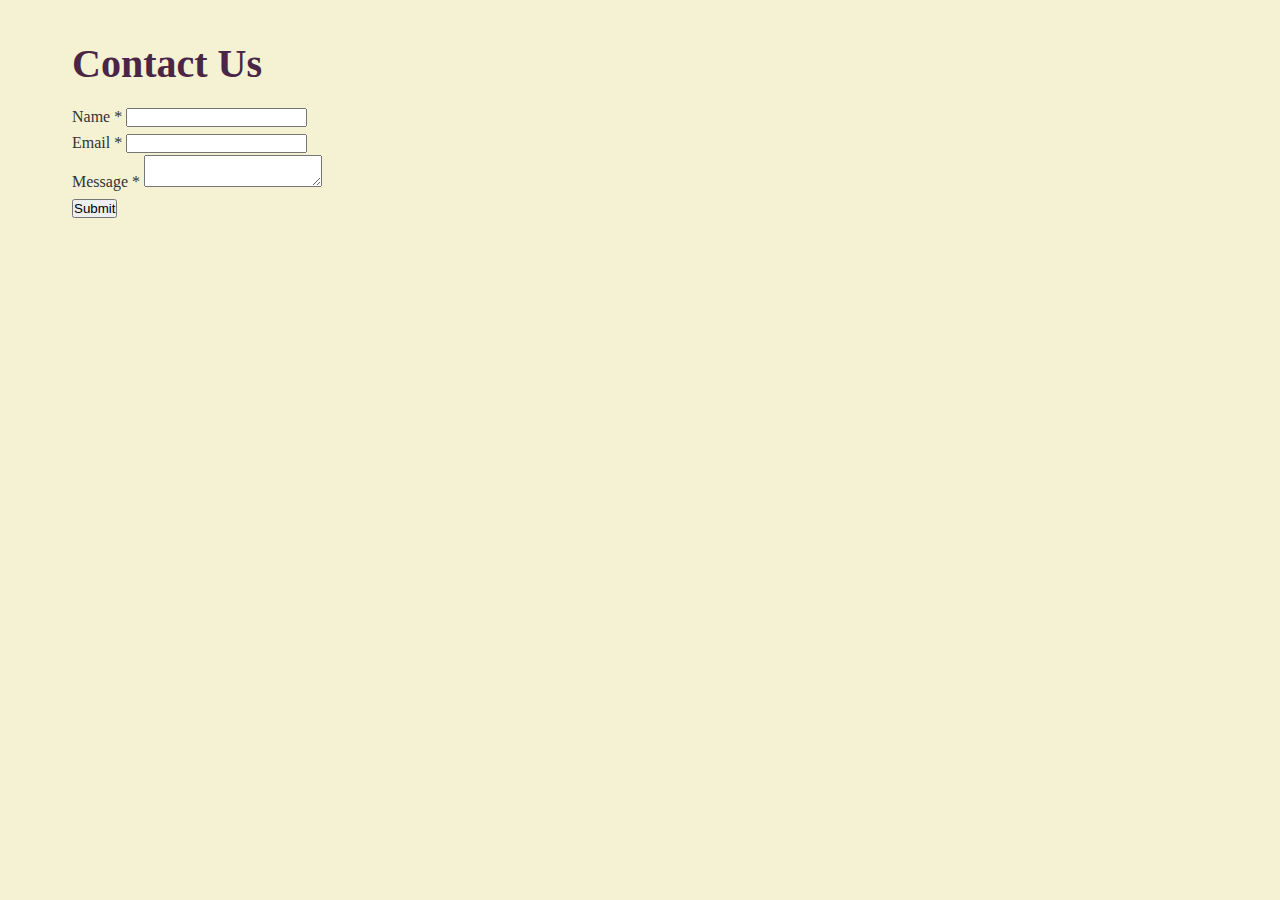
==== ContactUs.html @ a29846f8 "Update ContactUs.html" ====
<!DOCTYPE html>
<html lang="en">
<head>
  <meta charset="UTF-8">
  <meta name="viewport" content="width=device-width, initial-scale=1.0">
  <title>Contact Us</title>
  <link rel="stylesheet" href="styles.css">
</head>
<body>
  <h1>Contact Us</h1>
  <form id="contactForm" action="mailto:surbhi.nandikolmath@co.rvu.edu" method="post" enctype="text/plain">
    <div class="form-group">
      <label for="name">Name <span class="required">*</span></label>
      <input type="text" id="name" name="name" required>
    </div>
    <div class="form-group">
      <label for="email">Email <span class="required">*</span></label>
      <input type="email" id="email" name="email" required>
    </div>
    <div class="form-group">
      <label for="message">Message <span class="required">*</span></label>
      <textarea id="message" name="message" required></textarea>
    </div>
    <button type="submit">Submit</button>
  </form>

  <script>
    // Optional: Confirmation message after submission
    document.getElementById('contactForm').addEventListener('submit', function() {
      alert('Thank you! Your message has been sent.'); 
    });
  </script>
</body>
</html>
---- styles.css ----
/* Modern CSS Reset (removes default margins/paddings) */
* {
  margin: 0;
  padding: 0;
  box-sizing: border-box;
}

/* Sophisticated Color Palette */
:root {
  --purple-dark: #4a2545;  /* Deep purple */
  --purple-light: #6d3d6d; /* Lighter purple */
  --green-muted: #084e29;   /* Muted green */
  --white: #f4f2d2;         /* Off-white */
  --gray-light: #e0e0e0;    /* Light gray */
}

/* Base Styles */
body {
  font-family: 'Comfortaa', serif;
  line-height: 1.6;
  color: #333;
  background-color: var(--white);
  padding: 2rem;
  max-width: 1200px;
  margin: 0 auto;
}

/* Header */
header {
  text-align: center;
  margin-bottom: 3rem;
  padding-bottom: 1rem;
  border-bottom: 1px solid var(--gray-light);
}

h1 {
  font-size: 2.5rem;
  color: var(--purple-dark);
  margin-bottom: 0.5rem;
}

h2 {
  font-size: 1.8rem;
  color: var(--purple-light);
  margin: 1.5rem 0;
}

/* Links */
a {
  color: var(--green-muted);
  text-decoration: none;
  transition: color 0.3s;
}

a:hover {
  color: var(--purple-light);
}

/* Buttons */
.button {
  display: inline-block;
  background-color: var(--green-muted);
  color: white;
  padding: 0.7rem 1.5rem;
  border-radius: 4px;
  transition: background-color 0.3s;
}

.button:hover {
  background-color: var(--purple-light);
}

/* Cards (for content sections) */
.card {
  background: white;
  border-radius: 8px;
  padding: 2rem;
  margin-bottom: 2rem;
  box-shadow: 0 2px 4px rgba(0, 0, 0, 0.05);
}

/* Footer */
footer {
  text-align: center;
  margin-top: 3rem;
  padding-top: 1rem;
  border-top: 1px solid var(--gray-light);
  color: var(--purple-light);
}

.link-container a {
  margin-right: 20px; /* Adjust spacing */
  color: var(--green-muted);
}

/* Responsive Design */
@media (max-width: 768px) {
  body {
    padding: 1rem;
  }
  h1 {
    font-size: 2rem;
  }
}
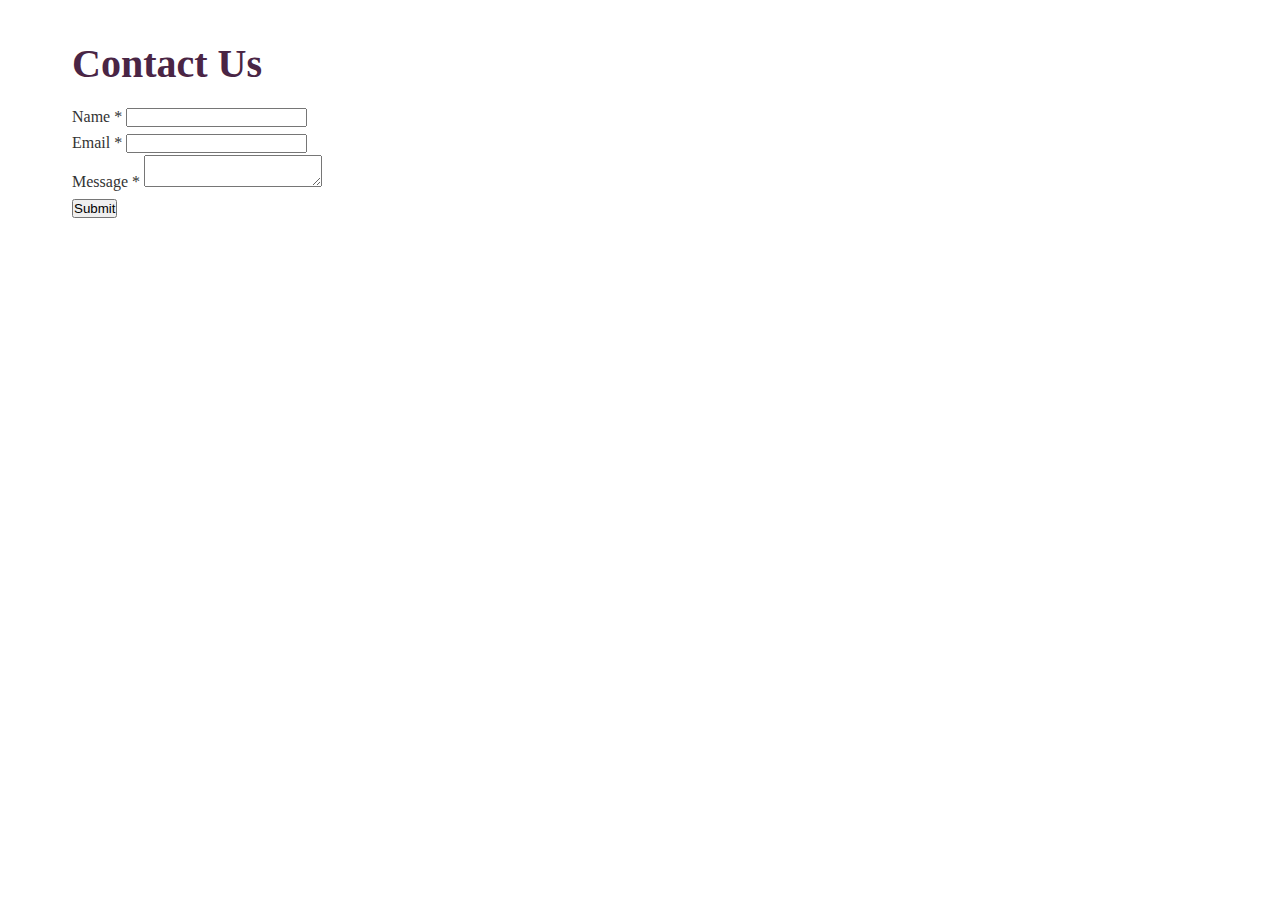
==== commit 5b39cb44: "Update ContactUs.html" ====
--- a/ContactUs.html
+++ b/ContactUs.html
@@ -3,6 +3,8 @@
 <head>
   <meta charset="UTF-8">
   <meta name="viewport" content="width=device-width, initial-scale=1.0">
+  <title>SnapToIt</title>
+  <link rel="stylesheet" href="styles.css">
   <title>Contact Us</title>
   <link rel="stylesheet" href="styles.css">
 </head>
--- a/styles.css
+++ b/styles.css
@@ -10,7 +10,7 @@
   --purple-dark: #4a2545;  /* Deep purple */
   --purple-light: #6d3d6d; /* Lighter purple */
   --green-muted: #084e29;   /* Muted green */
-  --white: #f4f2d2;         /* Off-white */
+  --white: #ffffff;         /* Off-white */
   --gray-light: #e0e0e0;    /* Light gray */
 }
 
--- a/styles.css
+++ b/styles.css
@@ -10,7 +10,7 @@
   --purple-dark: #4a2545;  /* Deep purple */
   --purple-light: #6d3d6d; /* Lighter purple */
   --green-muted: #084e29;   /* Muted green */
-  --white: #f4f2d2;         /* Off-white */
+  --white: #ffffff;         /* Off-white */
   --gray-light: #e0e0e0;    /* Light gray */
 }
 
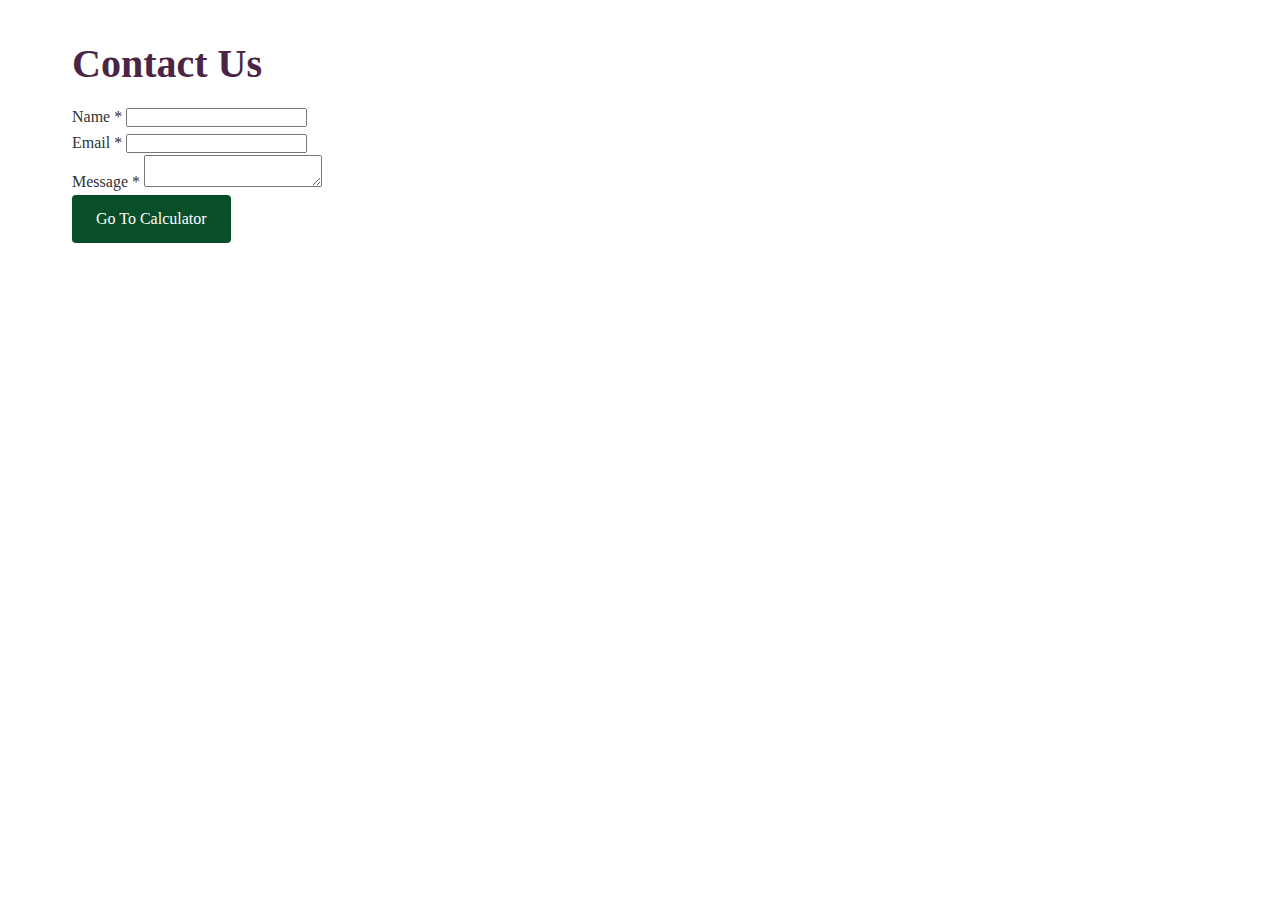
==== commit 501c5cbb: "Update ContactUs.html" ====
--- a/ContactUs.html
+++ b/ContactUs.html
@@ -4,7 +4,6 @@
   <meta charset="UTF-8">
   <meta name="viewport" content="width=device-width, initial-scale=1.0">
   <title>SnapToIt</title>
-  <link rel="stylesheet" href="styles.css">
   <title>Contact Us</title>
   <link rel="stylesheet" href="styles.css">
 </head>
@@ -23,7 +22,7 @@
       <label for="message">Message <span class="required">*</span></label>
       <textarea id="message" name="message" required></textarea>
     </div>
-    <button type="submit">Submit</button>
+    <a href="#" class="button">Go To Calculator</a>
   </form>
 
   <script>
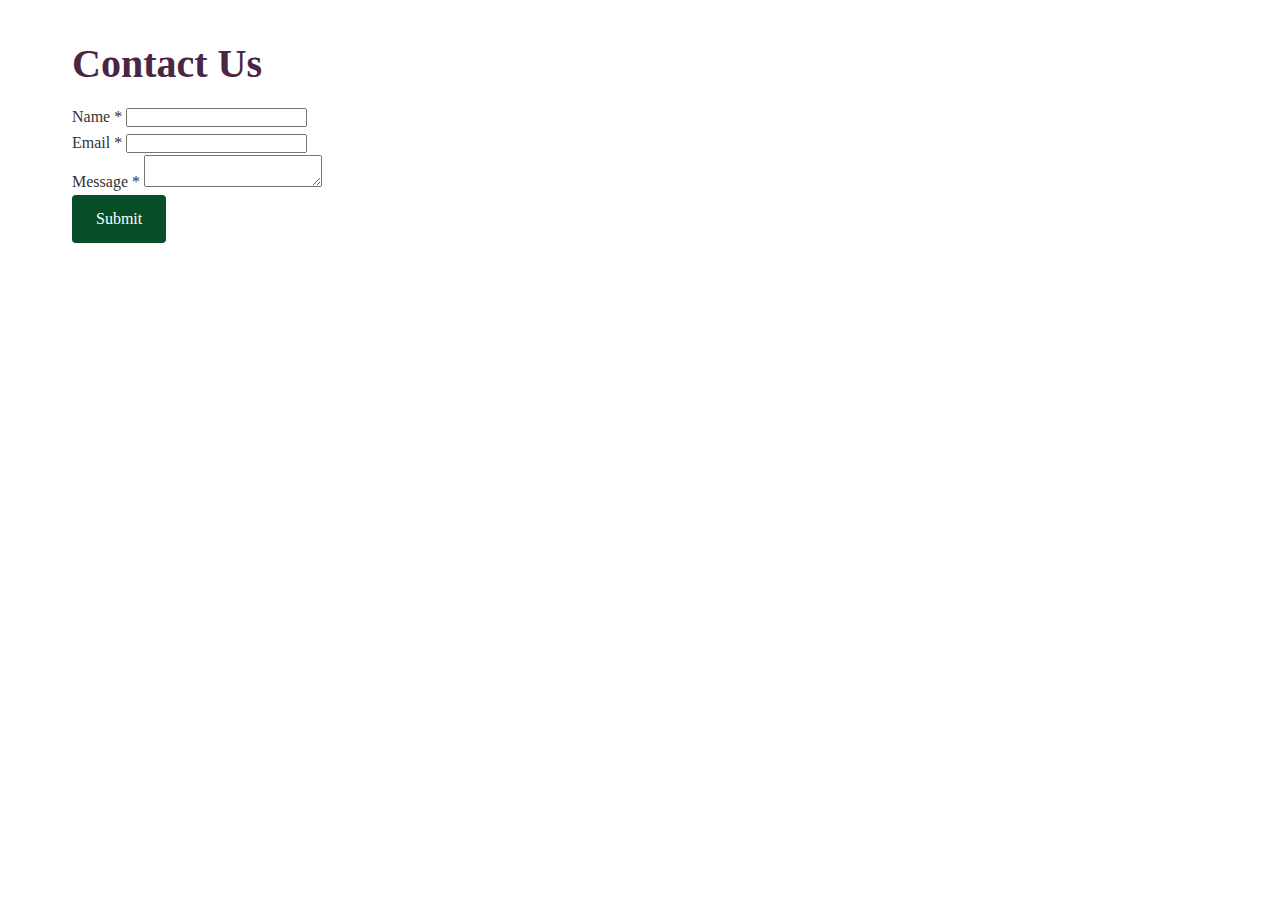
==== commit 558d7cf0: "Update ContactUs.html" ====
--- a/ContactUs.html
+++ b/ContactUs.html
@@ -22,7 +22,7 @@
       <label for="message">Message <span class="required">*</span></label>
       <textarea id="message" name="message" required></textarea>
     </div>
-    <a href="#" class="button">Go To Calculator</a>
+    <a href="#" class="button">Submit</a>
   </form>
 
   <script>
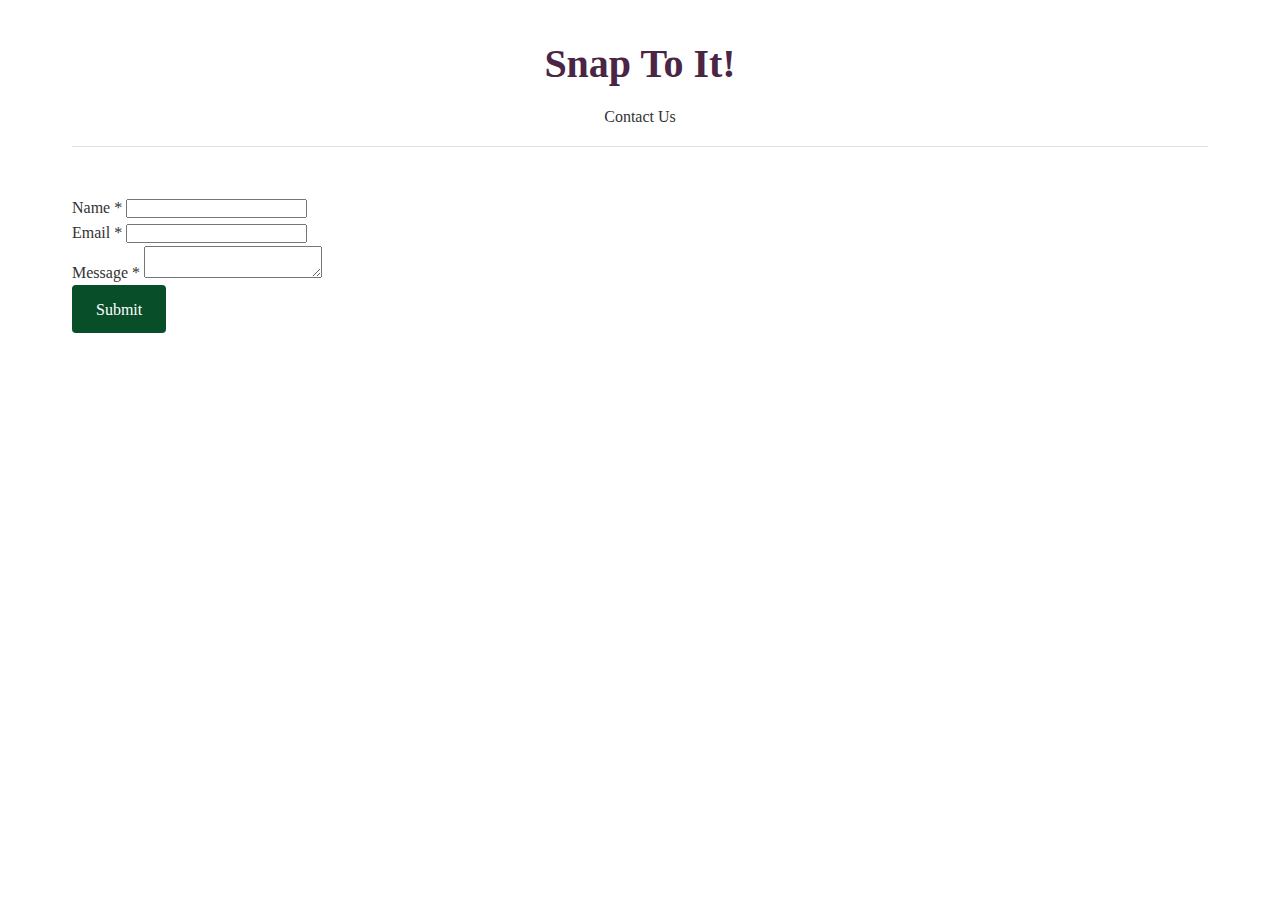
==== commit 77325fc1: "Update ContactUs.html" ====
--- a/ContactUs.html
+++ b/ContactUs.html
@@ -3,12 +3,14 @@
 <head>
   <meta charset="UTF-8">
   <meta name="viewport" content="width=device-width, initial-scale=1.0">
-  <title>SnapToIt</title>
   <title>Contact Us</title>
   <link rel="stylesheet" href="styles.css">
 </head>
 <body>
-  <h1>Contact Us</h1>
+  <header>
+    <h1>Snap To It!</h1>
+    <p>Contact Us</p>
+  </header>
   <form id="contactForm" action="mailto:surbhi.nandikolmath@co.rvu.edu" method="post" enctype="text/plain">
     <div class="form-group">
       <label for="name">Name <span class="required">*</span></label>
@@ -26,7 +28,7 @@
   </form>
 
   <script>
-    // Optional: Confirmation message after submission
+    //Confirmation message after submission
     document.getElementById('contactForm').addEventListener('submit', function() {
       alert('Thank you! Your message has been sent.'); 
     });
--- a/styles.css
+++ b/styles.css
@@ -42,7 +42,7 @@
 h2 {
   font-size: 1.8rem;
   color: var(--purple-light);
-  margin: 1.5rem 0;
+  margin: 1.5rem;
 }
 
 /* Links */
